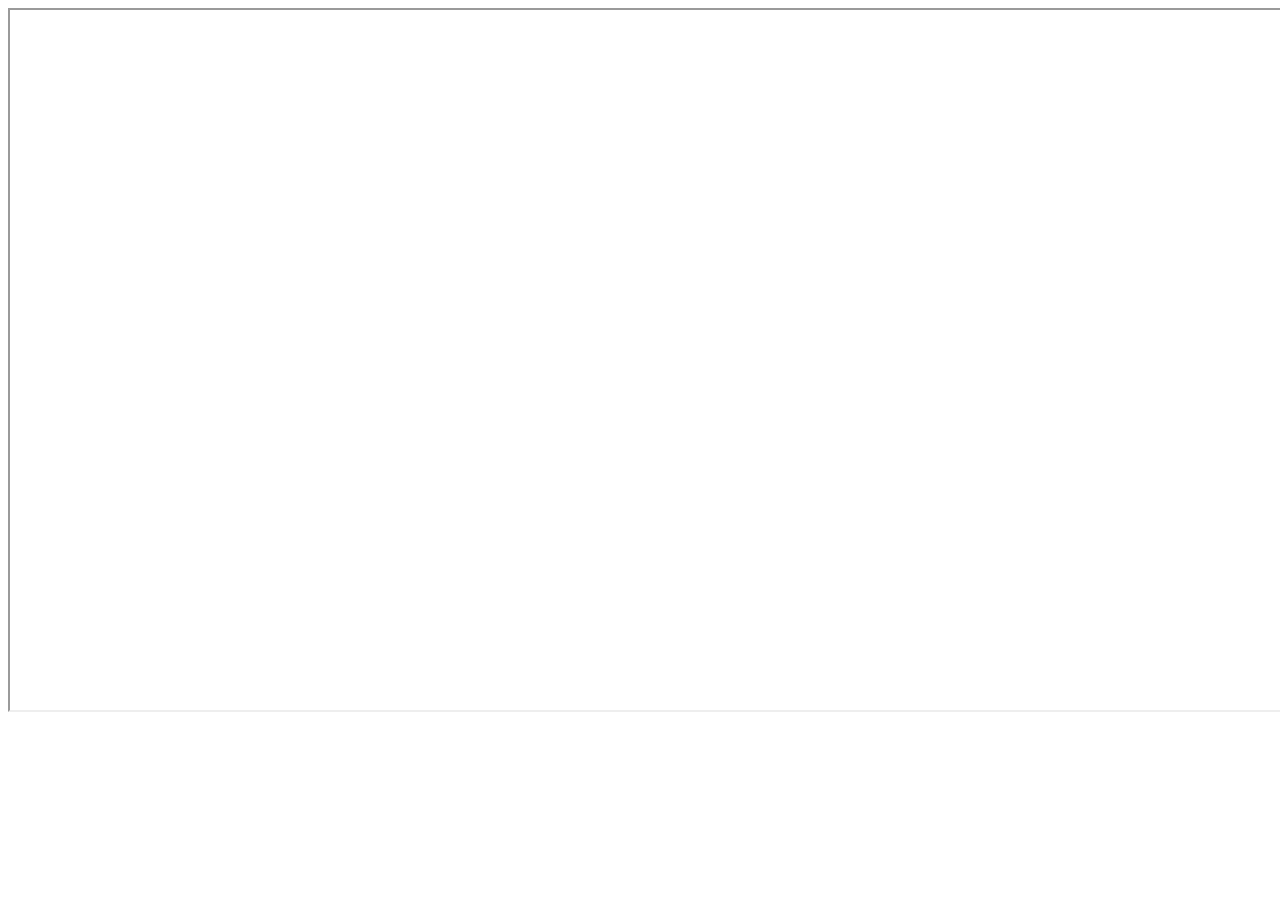
==== 2bim/html/plantas.html @ 9fcbb3c3 "marcela soberba" ====
<!DOCTYPE html>
<html lang="pt-br">
<head>
    <meta charset="UTF-8">
    <meta name="viewport" content="width=device-width, initial-scale=1.0">
    <title>prantas</title>
</head>
<body>

     

</body>    
<footer><iframe width="2000" height="700" src="https://tiermaker.com/create/pvz-plants-15610607" frameborder="100"></iframe></footer>
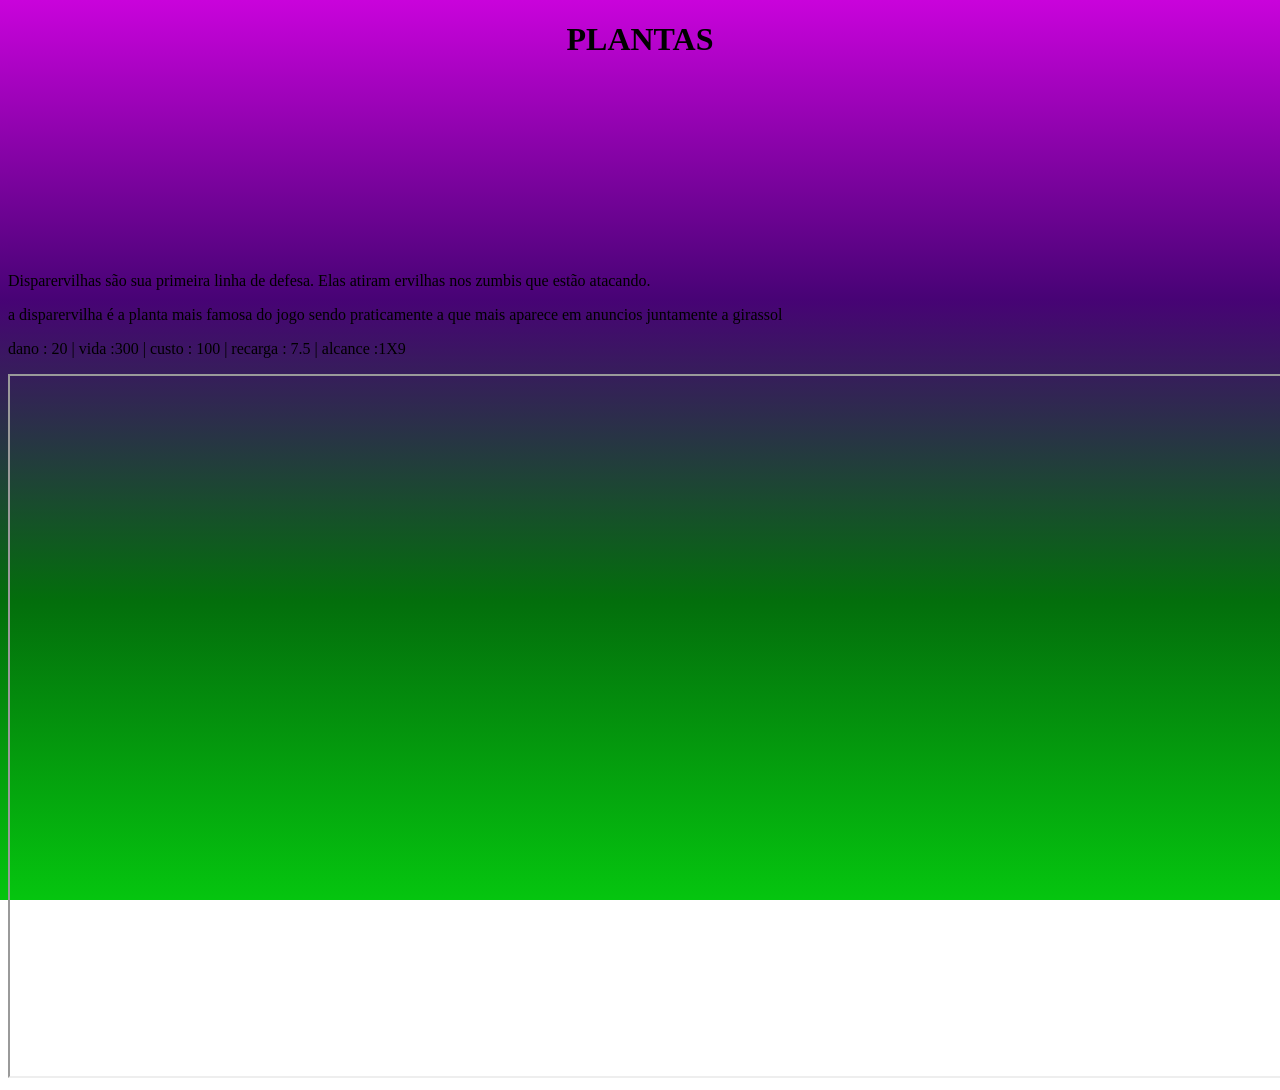
==== commit 05499ac2: "Update plantas.html" ====
--- a/2bim/html/plantas.html
+++ b/2bim/html/plantas.html
@@ -3,11 +3,20 @@
 <head>
     <meta charset="UTF-8">
     <meta name="viewport" content="width=device-width, initial-scale=1.0">
+    <link rel="stylesheet" href="/2bim/css/issso.css">
+    <link rel="stylesheet" href="/2bim/css/plantas.css">
     <title>prantas</title>
 </head>
 <body>
+    <h1><strong>PLANTAS</strong></h1>
 
-     
+    <div>
+        <img src="https://static.wikia.nocookie.net/plantsvszombies/images/8/85/Peashooter1.png/revision/latest?cb=20230804102104"alt="">
+        <p>Disparervilhas são sua primeira linha de defesa. Elas atiram ervilhas nos zumbis que estão atacando.</p>
+        <p class="owo">a disparervilha é a planta mais famosa do jogo sendo praticamente a que mais aparece em anuncios juntamente a girassol  </p>
+        <p>dano : 20 | vida :300 | custo : 100 | recarga : 7.5 | alcance :1X9 </p>
+    </div>
+
 
 </body>    
-<footer><iframe width="2000" height="700" src="https://tiermaker.com/create/pvz-plants-15610607" frameborder="100"></iframe></footer>
+<footer><iframe width="1800" height="700" src="https://tiermaker.com/create/pvz-plants-15610607" frameborder="100"></iframe></footer>
--- a/2bim/css/issso.css
+++ b/2bim/css/issso.css
@@ -0,0 +1,11 @@
+*{
+    background:linear-gradient(rgb(201, 3, 219), rgb(71, 3, 117), rgb(3, 110, 12), rgb(5, 197, 15));
+    background-repeat: no-repeat;
+    background-size: cover;
+    background-attachment: fixed;
+
+}
+h1{
+    text-align: center;
+margin-bottom: 20vh;
+}
